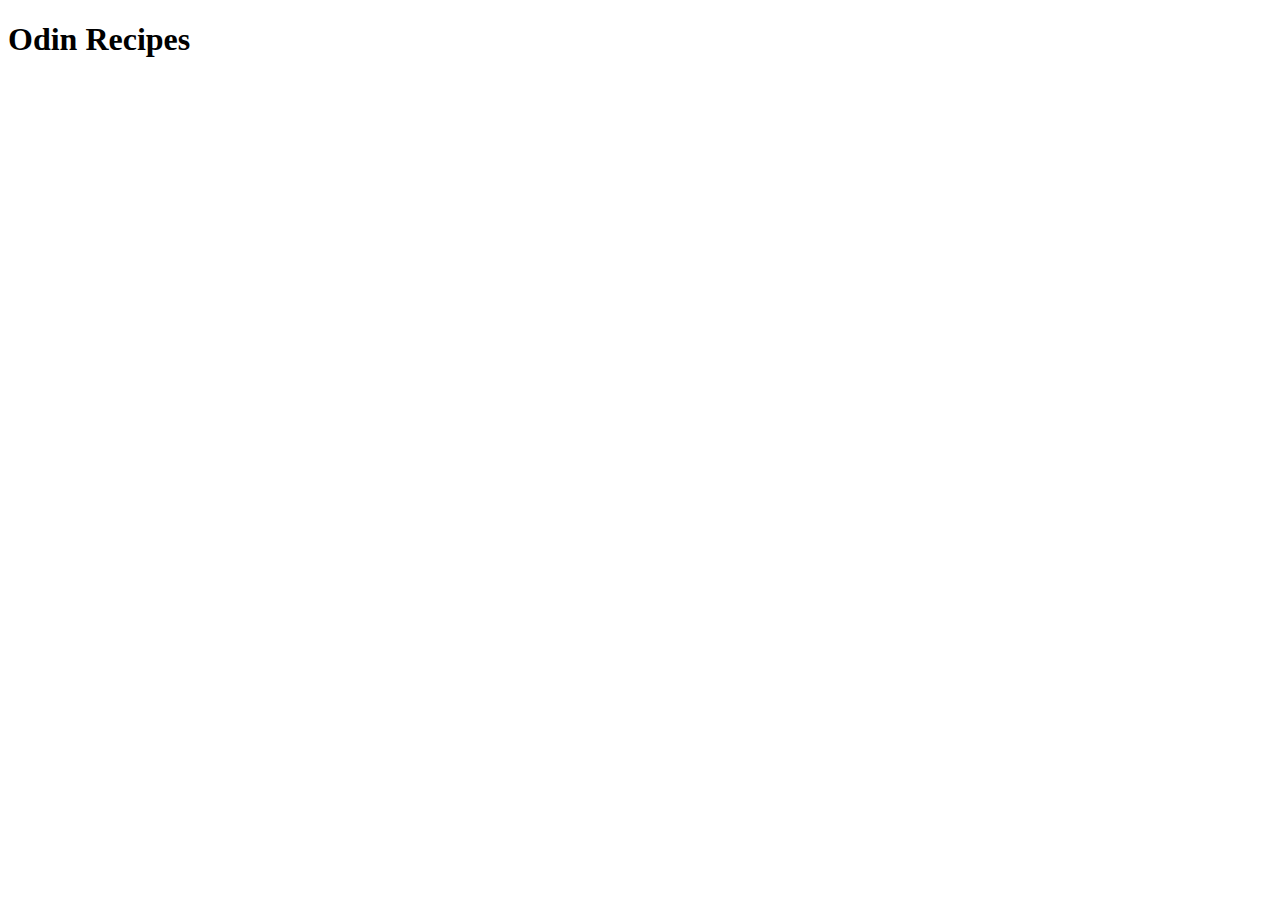
==== index.html @ 4f2124ed "init de tous les fichiers" ====
<!DOCTYPE html>
<html lang="fr">
<head>
	<meta charset="UTF-8">
	<meta name="viewport" content="width=device-width, initial-scale=1.0">
	<title>Odin Recipes</title>
</head>
<body>
	<h1>Odin Recipes</h1>
</body>
</html>
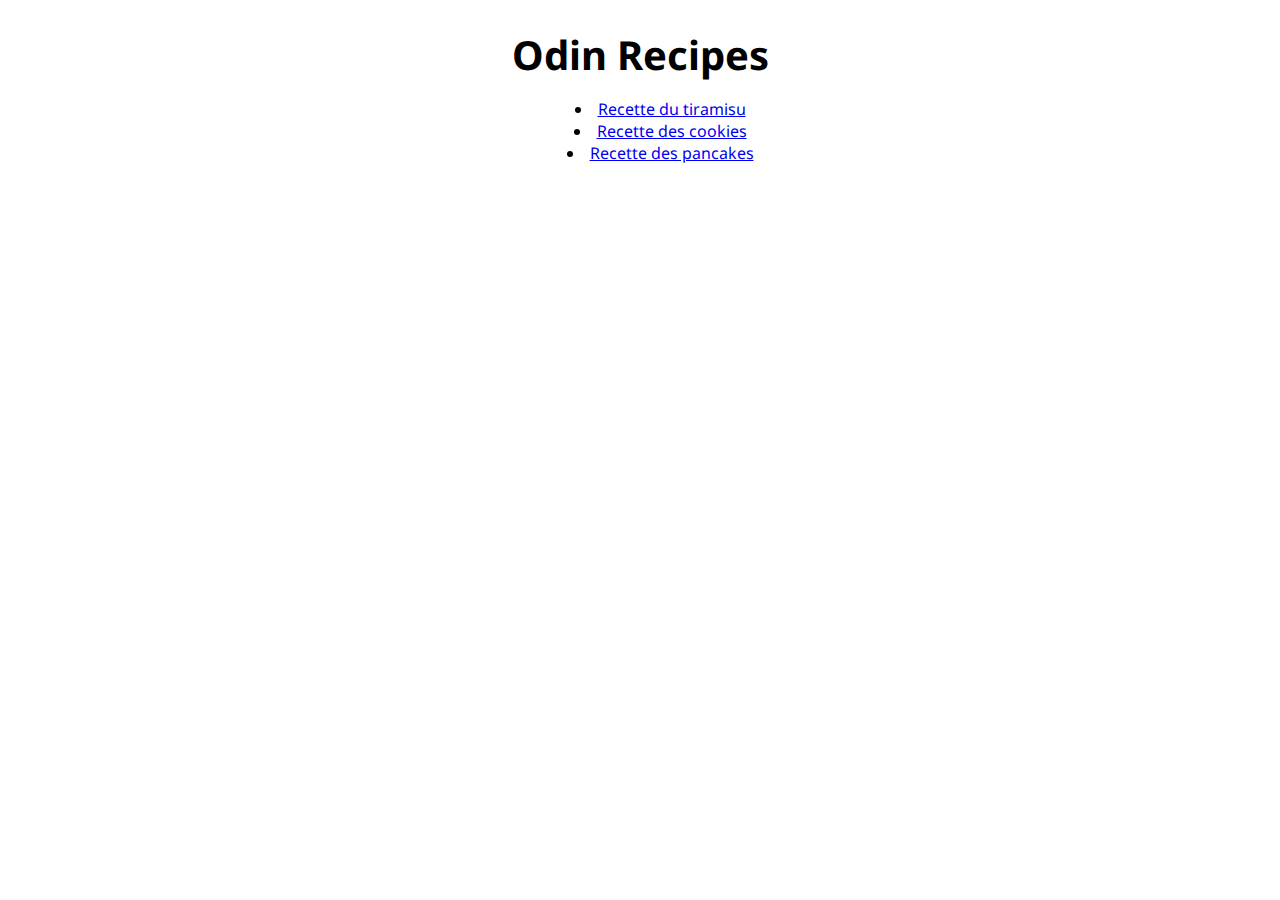
==== commit eca99886: "version 0.2" ====
--- a/index.html
+++ b/index.html
@@ -3,9 +3,15 @@
 <head>
 	<meta charset="UTF-8">
 	<meta name="viewport" content="width=device-width, initial-scale=1.0">
+	<link rel="stylesheet" type="text/css" href="style.css">
 	<title>Odin Recipes</title>
 </head>
 <body>
 	<h1>Odin Recipes</h1>
+	<ul>
+		<li><a href="recipes/tiramisu.html">Recette du tiramisu</a></li>
+		<li><a href="recipes/cookies.html">Recette des cookies</a></li>
+		<li><a href="recipes/pancakes.html">Recette des pancakes</a></li>
+	</ul>
 </body>
 </html>--- a/style.css
+++ b/style.css
@@ -0,0 +1,44 @@
+@import url('https://fonts.googleapis.com/css2?family=Noto+Sans&display=swap');
+
+html{
+	font-family: 'Noto Sans', sans-serif;
+	text-align: center;
+}
+
+h1 {
+	font-size: 40px;
+	margin-bottom: 10px;
+}
+
+ul {
+    list-style-position: inside;
+}
+
+ol {
+    list-style-position: inside;
+}
+
+img {
+	width: 300px;
+	height: auto;
+}
+
+.description {
+	color: #04CFAE;
+	font-weight: bold;
+}
+
+.etapes {
+	background-color: #FFC300;
+}
+
+.ingredients {
+	background-color: #E2C4FF;
+}
+
+.return {
+	display: flex;
+	margin-left: auto;
+	margin-right: auto;
+	margin-bottom: 20px;
+}